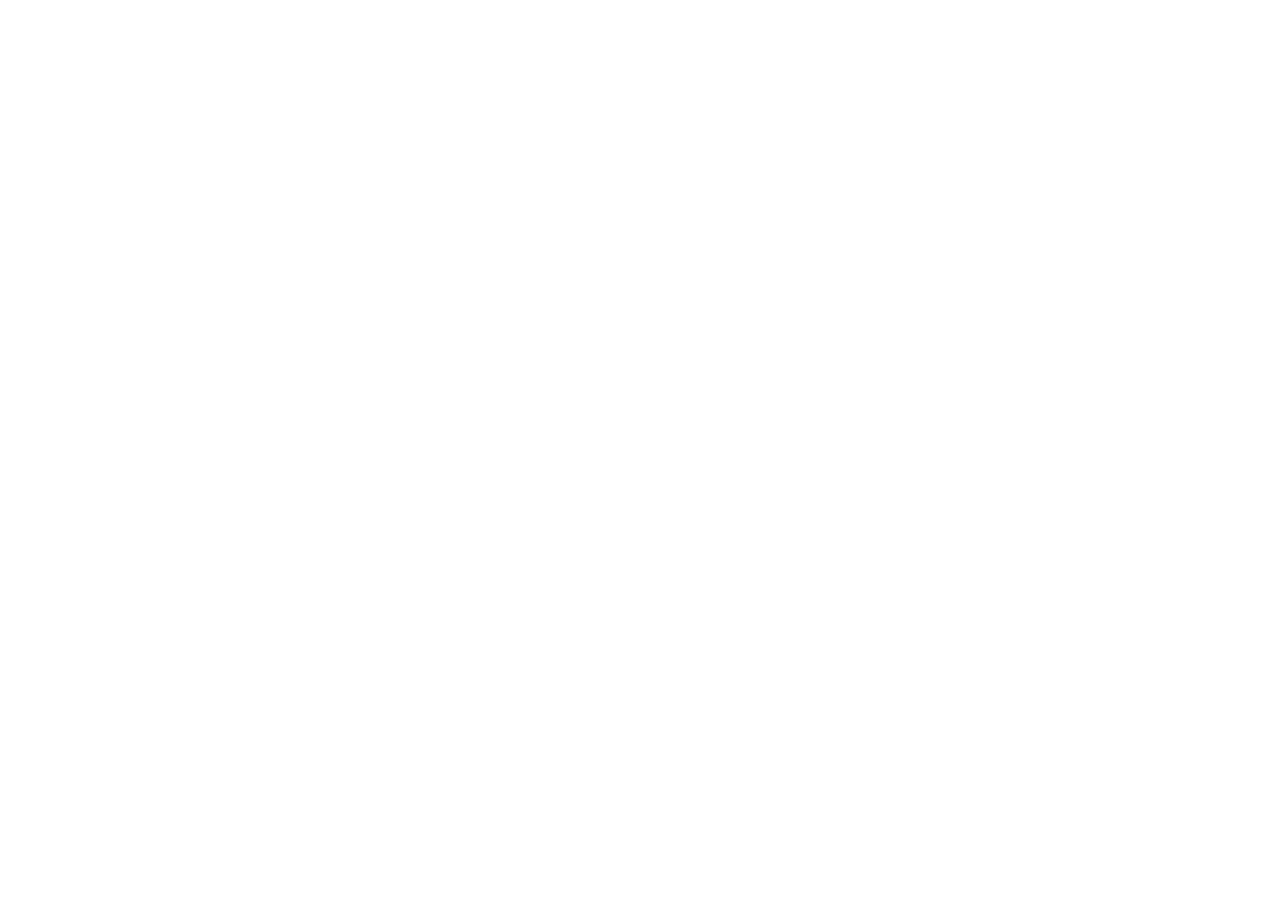
==== index.html @ 26267ad9 "first commit" ====
<html lang="en">
<head>
    <meta charset="UTF-8">
    <meta name="viewport" content="width=device-width, initial-scale=1.0">
    <title>Document</title>
    <link rel="stylesheet" href="styles.css">
</head>
<body>
    <script src="script.js"></script>
    
</body>
</html>
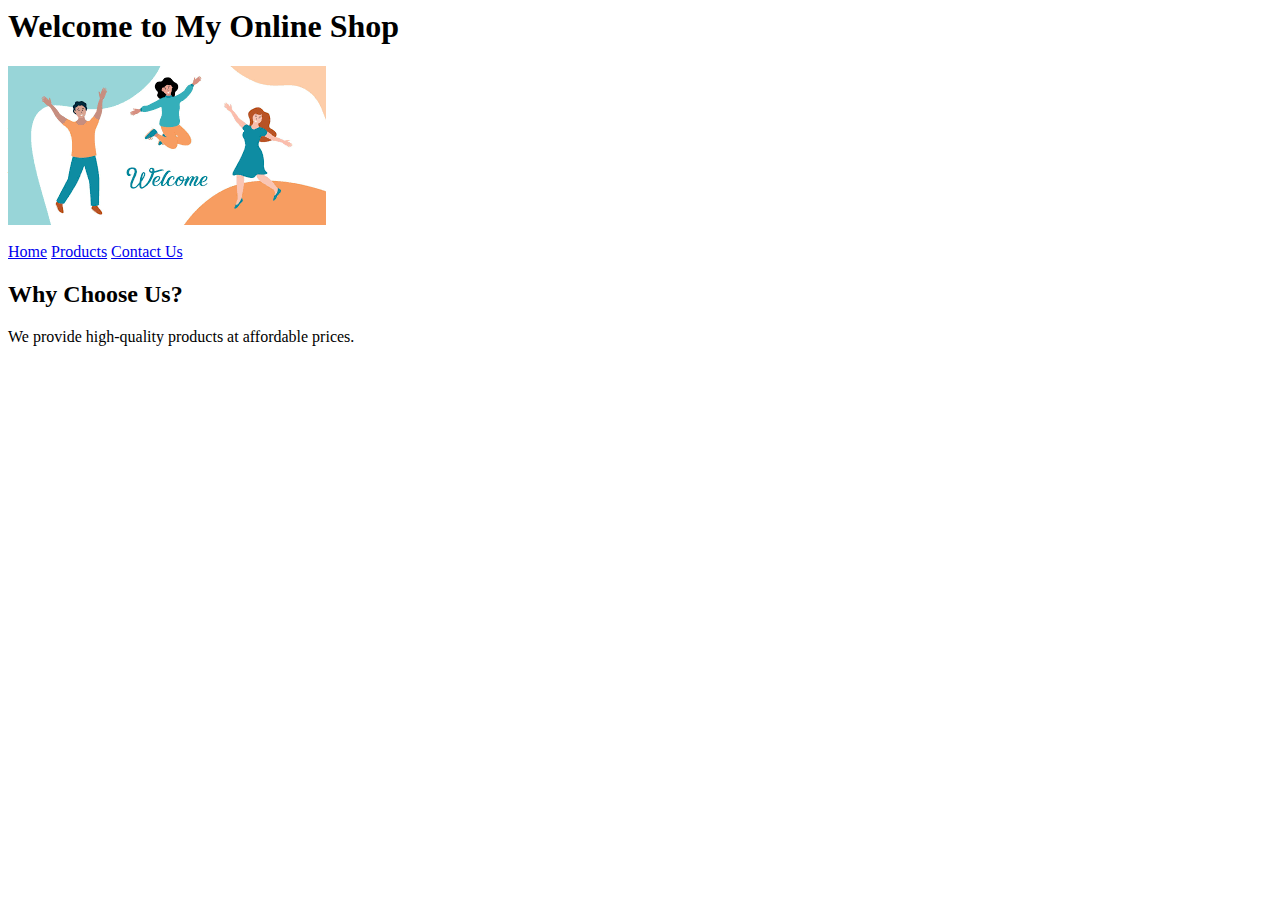
==== commit 6e39be5e: "add home page some paragraph and image add" ====
--- a/index.html
+++ b/index.html
@@ -6,6 +6,25 @@
     <link rel="stylesheet" href="styles.css">
 </head>
 <body>
+    <!--name:Shanjida akther sweety ,Id:2221139-->
+
+    <header>
+        <h1>Welcome to My Online Shop</h1>
+        <img src="download 4.png" alt=""><br><br>
+
+        <nav class="navbar">
+            <a href="index.html">Home</a>
+            <a href="products.html">Products</a>
+            <a href="contact.html">Contact Us</a>
+        </nav>
+    </header>
+
+    <main class="home-container">
+        <section class="intro">
+            <h2>Why Choose Us?</h2>
+            <p>We provide high-quality products at affordable prices.</p>
+        </section>
+        
     <script src="script.js"></script>
     
 </body>
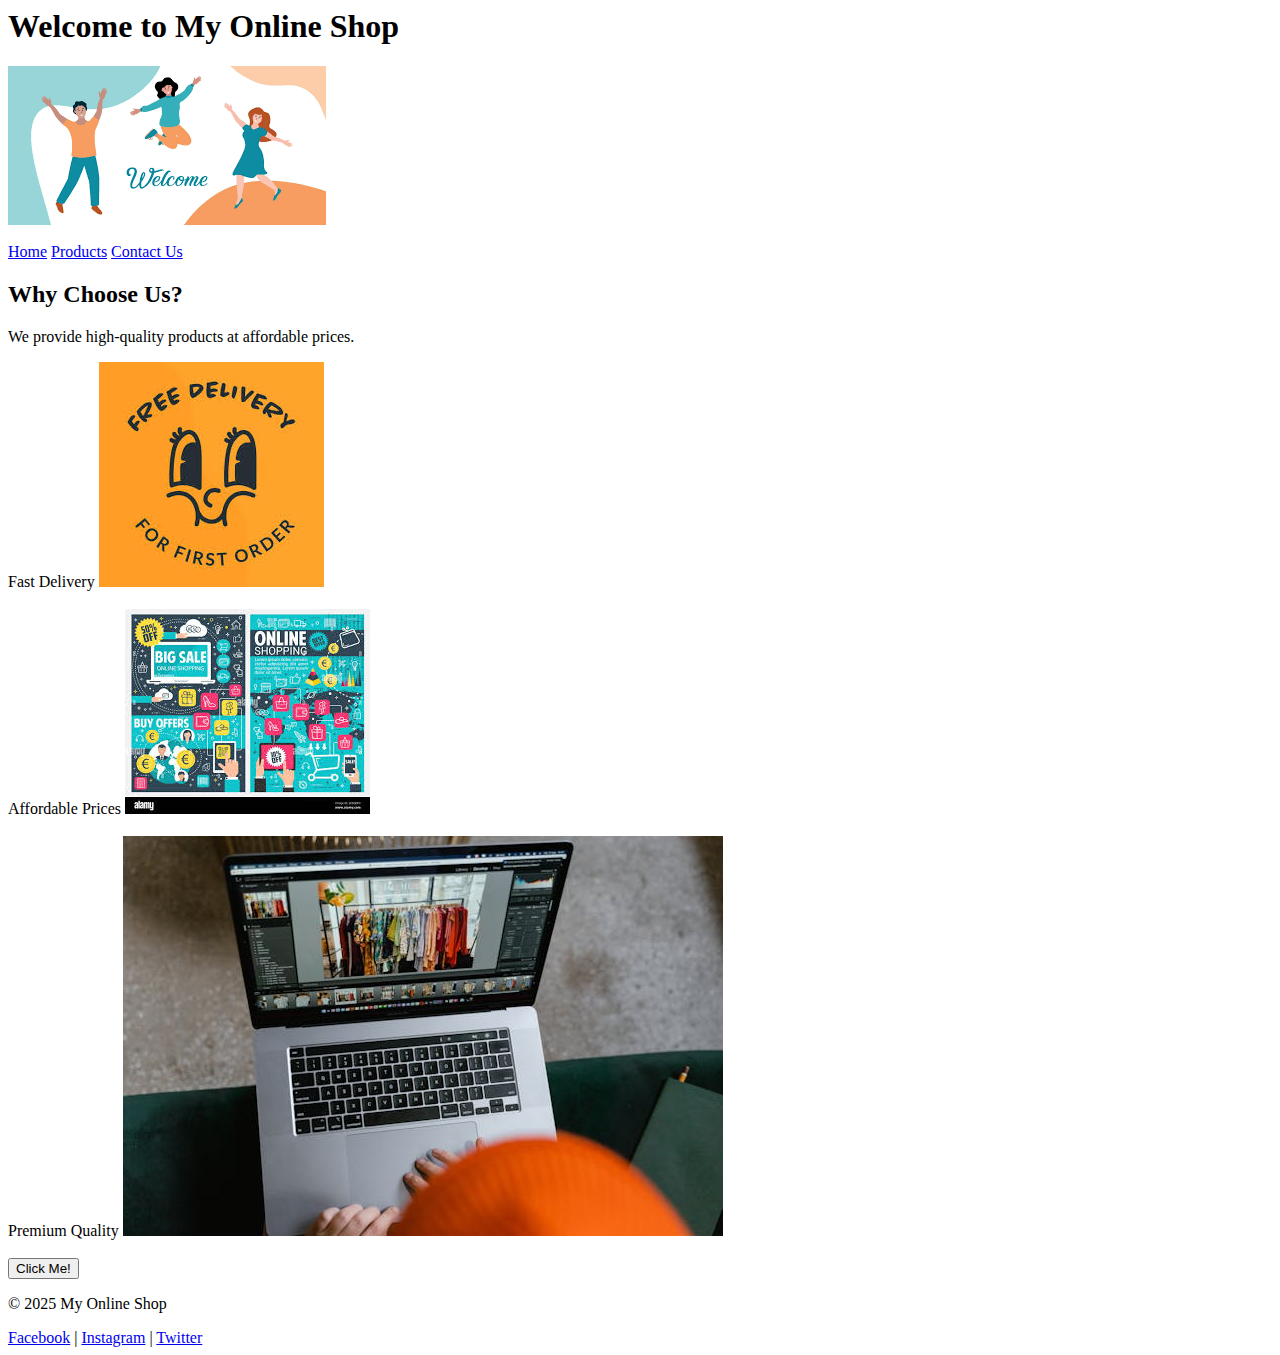
==== commit 353640c0: "add some features and image" ====
--- a/index.html
+++ b/index.html
@@ -24,7 +24,26 @@
             <h2>Why Choose Us?</h2>
             <p>We provide high-quality products at affordable prices.</p>
         </section>
+        <section class="features">
+            <div class="feature-box">Fast Delivery
+                <img src="download (1).jpeg" alt=""><br><br>
+            </div>
+            <div class="feature-box">Affordable Prices
+                <img src="download.jpeg" alt=""><br><br>
+            </div>
+            <div class="feature-box">Premium Quality
+                <img src="quality.jpeg" alt=""><br><br>
+            </div>
+        </section>
         
+        <button onclick="showAlert()">Click Me!</button>
+    </main>
+    <footer>
+        <p>© 2025 My Online Shop</p>
+        <div class="social-links">
+            <a href="#">Facebook</a> | <a href="#">Instagram</a> | <a href="#">Twitter</a>
+        </div>
+    </footer>
     <script src="script.js"></script>
     
 </body>
